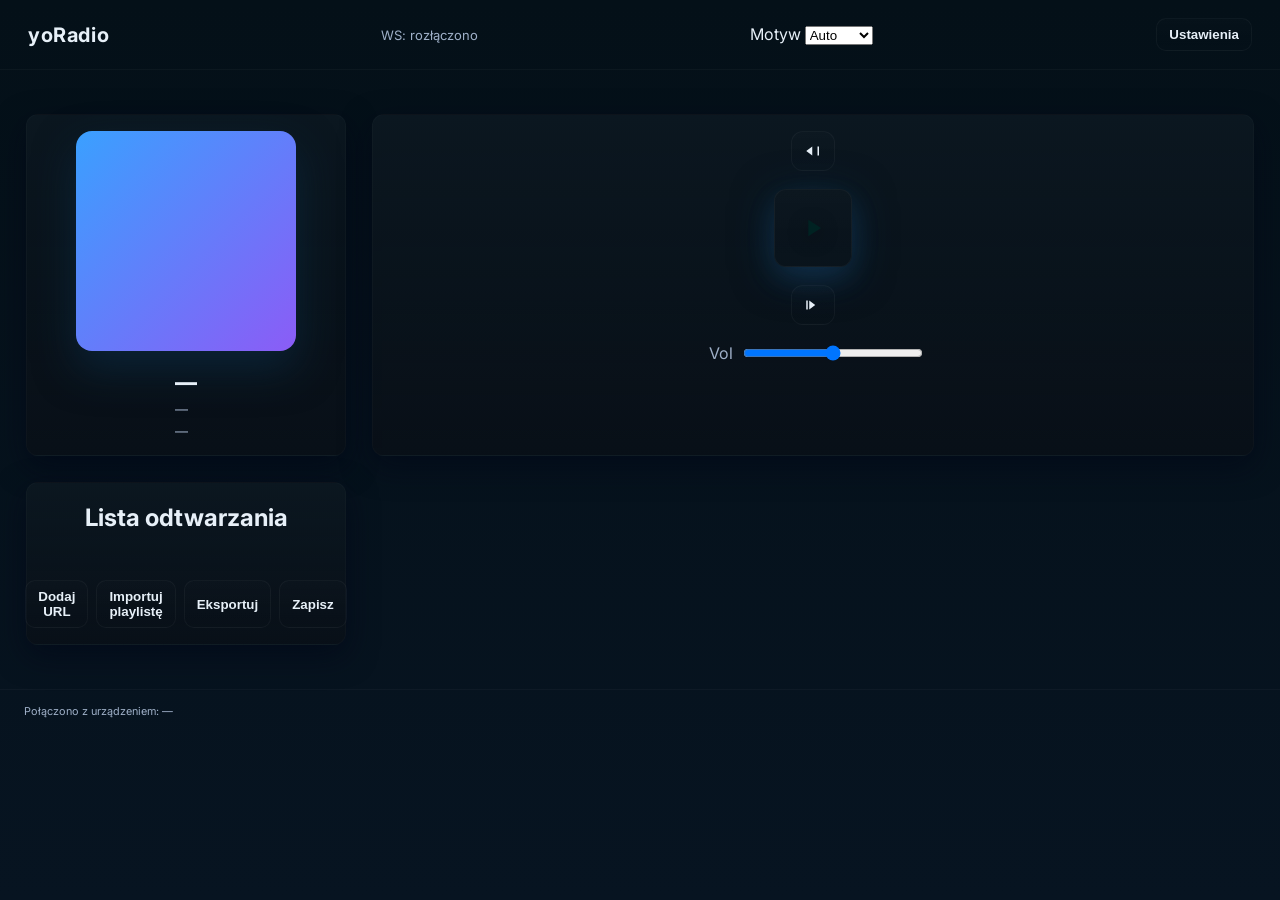
==== yoRadio/data/www/index.html @ 65bde4b4 "webui(settings): map myoptions.h into dynamic inputs + JSON editor; populate mapped structured field" ====
<!doctype html>
<html lang="en">
<head>
  <meta charset="utf-8">
  <meta name="viewport" content="width=device-width,initial-scale=1">
  <title>yoRadio — Remote</title>
  <link rel="stylesheet" href="style.v2.css?v=2">
  <meta name="theme-color" content="#222">
</head>
<body>
  <header>
    <h1>yoRadio</h1>
    <div class="status" id="ws-status">WS: rozłączony</div>
    <div class="theme-toggle">
      <label>Motyw</label>
      <select id="theme-select">
        <option value="auto">Auto</option>
        <option value="dark">Ciemny</option>
        <option value="light">Jasny</option>
      </select>
    </div>
    <div style="margin-left:12px">
      <button id="open-settings" class="btn">Ustawienia</button>
    </div>
  </header>

  <main>
    <section class="now-playing card">
      <div class="cover" id="cover"></div>
      <div class="meta">
        <div id="title">—</div>
        <div id="artist">—</div>
        <div id="stream">—</div>
      </div>
    </section>

    <section class="controls card play-controls">
      <button id="prev" class="btn" aria-label="previous">
        <svg width="18" height="18" viewBox="0 0 24 24" fill="none"><path d="M11 18V6l-8 6 8 6zM20 6v12h-2V6h2z" fill="currentColor"/></svg>
      </button>
      <button id="play" class="btn play-btn" aria-label="play">
        <svg viewBox="0 0 24 24" fill="none"><path d="M8 5v14l11-7L8 5z" fill="currentColor"/></svg>
      </button>
      <button id="next" class="btn" aria-label="next">
        <svg width="18" height="18" viewBox="0 0 24 24" fill="none"><path d="M3 6v12h2V6H3zm4 0v12l8-6-8-6z" fill="currentColor"/></svg>
      </button>
      <label class="vol">Vol <input id="volume" type="range" min="0" max="100"></label>
    </section>

    <section class="playlist card">
      <h2>Lista odtwarzania</h2>
      <ul id="playlist" class="list" draggable="true"></ul>
      <div class="playlist-actions">
        <button id="add-url" class="btn">Dodaj URL</button>
        <button id="import-playlist" class="btn">Importuj playlistę</button>
        <input id="import-file" type="file" accept=".csv,.txt" style="display:none">
        <button id="export-playlist" class="btn">Eksportuj</button>
        <button id="save-playlist" class="btn">Zapisz</button>
      </div>
    </section>

    <section class="extras card">
      <h3>Wizualizer</h3>
      <canvas id="viz" height="110"></canvas>
    </section>
  </main>

    <section class="settings card" id="settings-section" style="display:none;grid-column:1 / -1;margin:26px">
      <h2>Ustawienia</h2>
      <nav style="display:flex;gap:8px;margin-bottom:12px">
        <button class="btn" id="tab-system">System</button>
        <button class="btn" id="tab-playlists">Playlists</button>
        <button class="btn" id="tab-audio">Audio</button>
        <button class="btn" id="tab-weather">Pogoda</button>
        <button class="btn" id="tab-advanced">Zaawansowane</button>
      </nav>

      <div id="settings-tabs">
        <div id="tab-system-panel" class="settings-panel">
          <h3>System / Settings</h3>
          <label>Język interfejsu<br>
            <select id="sys-language" data-key="L10N_LANGUAGE">
              <option value="PL">Polski</option>
              <option value="EN">English</option>
              <option value="DE">Deutsch</option>
            </select>
          </label>
          <label>Wi‑Fi SSID<br><input id="sys-wifi-ssid" type="text" style="width:100%"></label>
          <label>Wi‑Fi Hasło<br><input id="sys-wifi-pass" type="password" style="width:100%"></label>
          <label>Strefa czasowa (offset godzin)<br><input id="sys-timezone-offset" type="number" value="1" style="width:120px" data-key="TIMEZONE_OFFSET"></label>
          <label>Pin wyciszenia<br><input id="sys-mute-pin" type="number" data-key="MUTE_PIN" style="width:120px"></label>
          <label>Jasność ekranu<br><input id="sys-display-brightness" type="range" min="0" max="255" data-key="BRIGHTNESS_PIN"></label>
          <label>Wygaszacz (sekundy)<br><input id="sys-screensaver" type="number" min="0" max="3600" style="width:120px"></label>
          <label><input id="sys-vu" type="checkbox" data-key="VU_PEAK"> Wskaźnik VU (VU‑meter)</label>
        </div>

        <div id="tab-playlists-panel" class="settings-panel" style="display:none">
          <h3>Zarządzanie Stacjami</h3>
          <p>Dodawaj stacje w zakładce Lista odtwarzania. Tutaj możesz zarządzać grupami i ulubionymi.</p>
          <button id="goto-playlist" class="btn">Przejdź do Listy odtwarzania</button>
        </div>

        <div id="tab-audio-panel" class="settings-panel" style="display:none">
          <h3>Opcje Audio</h3>
          <label>Głośność początkowa<br><input id="audio-initial-volume" type="number" min="0" max="100" data-key="INITIAL_VOLUME"></label>
          <label>Stała głośność (0-255)<br><input id="audio-fixed-volume" type="number" min="0" max="255" data-key="FIXED_VOLUME"></label>
          <label>Bas<br><input id="audio-bass" type="range" min="-12" max="12" data-key="EQ_BASS"></label>
          <label>Treble<br><input id="audio-treble" type="range" min="-12" max="12" data-key="EQ_TREBLE"></label>
          <label>Balance<br><input id="audio-balance" type="range" min="-50" max="50" data-key="BALANCE"></label>
          <label><input id="audio-force-mono" type="checkbox" data-key="PLAYER_FORCE_MONO"> Wymuś mono</label>
          <label><input id="audio-remove-audio-controls" type="checkbox" data-key="REMOVE_AUDIO_CONTROLS"> Usuń kontrolki audio</label>
        </div>

        <div id="tab-weather-panel" class="settings-panel" style="display:none">
          <h3>Pogoda</h3>
          <label><input id="weather-enable" type="checkbox"> Pokaż pogodę</label>
          <label>Szerokość geogr. (lat)<br><input id="weather-lat" type="text"></label>
          <label>Długość geogr. (lon)<br><input id="weather-lon" type="text"></label>
          <label>OpenWeather API Key<br><input id="weather-apikey" type="text" style="width:100%"></label>
        </div>

        <div id="tab-advanced-panel" class="settings-panel" style="display:none">
          <h3>Zaawansowane</h3>
          <label><input id="adv-search" type="checkbox"> Pokaż ikonę wyszukiwania stacji</label>
          <label><input id="adv-dlna" type="checkbox"> Włącz DLNA</label>
          <label>Motyw UI<br>
            <select id="adv-theme"><option value="default">Domyślny</option><option value="dark">Ciemny</option><option value="light">Jasny</option></select>
          </label>
          <label><input id="adv-namedays" type="checkbox"> Pokaż imieniny</label>
          <div style="margin-top:12px">
            <label>OTA - wgraj plik .bin<br><input id="adv-ota-file" type="file" accept=".bin,.bin.gz"></label>
          </div>
          <div style="margin-top:12px">
            <button id="download-wifi-template" class="btn">Pobierz szablon Wi‑Fi (wifi.csv)</button>
            <small style="display:block;color:var(--muted);margin-top:6px">Edytuj `data/data/wifi.csv` (SSID[TAB]PASSWORD) przed instalacją.</small>
          </div>
          <hr style="margin:12px 0">
          <h4>Surowe ustawienia projektu</h4>
          <p>Możesz zobaczyć i edytować wszystkie zdefiniowane wartości z <code>myoptions.h</code>. Zmiany zostaną przesłane jako JSON do demo serwera.</p>
          <textarea id="adv-raw-settings" style="width:100%;height:220px;font-family:monospace;margin-top:8px"></textarea>
          <div style="display:flex;gap:8px;margin-top:8px">
            <button id="adv-import-json" class="btn">Importuj JSON do pól</button>
            <button id="adv-download-json" class="btn">Pobierz JSON</button>
            <button id="adv-clear-json" class="btn">Wyczyść</button>
          </div>
        </div>
      </div>

      <div style="margin-top:12px;display:flex;gap:8px">
        <button id="apply-settings" class="btn primary">Zastosuj</button>
        <button id="save-settings" class="btn">Zapisz (demo)</button>
        <button id="cancel-settings" class="btn">Anuluj</button>
      </div>
    </section>

  <footer>
    <small>Połączono z urządzeniem: <span id="device-host">—</span></small>
  </footer>

  <script src="app.v2.js?v=2"></script>
</body>
</html>
---- yoRadio/data/www/style.v2.css ----
@import url('https://fonts.googleapis.com/css2?family=Inter:wght@300;400;600;700&display=swap');
:root{
  --bg:#071421;
  --card:#0b1720;
  --fg:#e7f0f8;
  --muted:#9fb0c8;
  --accent:#3aa0ff;
  --accent-2:#8b5cf6;
  --glass: rgba(255,255,255,0.03);
}
*{box-sizing:border-box}
html,body{height:100%;margin:0;font-family:Inter,system-ui,Arial,Helvetica,sans-serif;background:linear-gradient(180deg,#041018 0%, #071421 100%);color:var(--fg);-webkit-font-smoothing:antialiased}
header{display:flex;align-items:center;justify-content:space-between;padding:18px 28px;border-bottom:1px solid rgba(255,255,255,0.03)}
header h1{margin:0;font-size:20px;letter-spacing:0.6px}
.controls-row{display:flex;gap:12px;align-items:center}
.status{font-size:13px;color:var(--muted)}

main{display:grid;grid-template-columns: minmax(260px,360px) minmax(420px,1fr) minmax(260px,360px);grid-auto-rows:minmax(80px,auto);gap:26px;padding:26px;max-width:1280px;margin:18px auto}
.card{background:linear-gradient(180deg,var(--card), rgba(10,15,22,0.7));border-radius:12px;padding:16px;box-shadow: 0 10px 30px rgba(2,6,23,0.6);border:1px solid rgba(255,255,255,0.02);display:flex;flex-direction:column;gap:12px}

.now-playing{display:flex;gap:18px;align-items:center}
.cover{width:min(220px,32vw);height:auto;aspect-ratio:1/1;background:linear-gradient(135deg,var(--accent),var(--accent-2));border-radius:16px;display:flex;align-items:center;justify-content:center;color:rgba(2,6,23,0.6);font-weight:800;box-shadow:0 18px 40px rgba(11,46,72,0.6)}
.meta{display:flex;flex-direction:column}
.meta #title{font-weight:800;font-size:22px;letter-spacing:0.2px}
.meta #artist,#stream{color:var(--muted);font-size:13px;margin-top:6px}

.play-controls{display:flex;align-items:center;gap:18px;justify-content:flex-start;min-height:120px}

.play-btn{width:78px;height:78px;padding:0;border-radius:50%;display:inline-grid;place-items:center;border:none;background:linear-gradient(135deg,var(--accent),var(--accent-2));box-shadow:0 12px 30px rgba(59,160,255,0.12),0 8px 40px rgba(11,46,72,0.6);transition:transform .12s,box-shadow .18s}
.play-btn svg{width:28px;height:28px;color:#022;filter:drop-shadow(0 4px 10px rgba(0,0,0,0.45));}
.play-btn:hover{transform:translateY(-4px);box-shadow:0 18px 48px rgba(59,160,255,0.14),0 12px 60px rgba(11,46,72,0.66)}
.play-btn.active{transform:scale(0.98);box-shadow:0 8px 30px rgba(59,160,255,0.18),0 6px 30px rgba(2,6,23,0.6);}

.play-controls .btn{display:inline-flex;align-items:center;justify-content:center;gap:8px;padding:10px 12px;border-radius:12px;border:1px solid rgba(255,255,255,0.04);background:linear-gradient(180deg,rgba(255,255,255,0.01),transparent);color:var(--fg);cursor:pointer;font-weight:700;transition:transform .12s,box-shadow .12s}
.play-controls .btn:hover{transform:translateY(-2px);box-shadow:0 10px 30px rgba(2,6,23,0.45)}
.play-controls .vol{margin-left:8px;color:var(--muted);display:flex;align-items:center;gap:8px}
.play-controls input[type=range]{width:180px}

.playlist h2{text-align:center;margin:4px 0 12px 0}
.list{list-style:none;padding:0;margin:0;max-height:260px;overflow:auto;border-radius:8px}
.list li{display:flex;align-items:center;gap:12px;padding:10px 12px;border-bottom:1px solid rgba(255,255,255,0.02);}
.list li .info{flex:1}
.list li .info .t{font-weight:700}
.list li .actions button{padding:6px 10px;border-radius:999px;border:none;background:linear-gradient(90deg,var(--accent),var(--accent-2));color:#022;cursor:pointer;font-weight:700;box-shadow:0 8px 18px rgba(11,46,72,0.45)}
.list li .info .s{color:var(--muted);font-size:12px;white-space:nowrap;overflow:hidden;text-overflow:ellipsis;max-width:240px}

/* drag & drop highlight */
.playlist.dragover{outline:2px dashed rgba(58,160,255,0.18);box-shadow:0 8px 30px rgba(58,160,255,0.04) inset}

.modal{position:fixed;left:50%;top:50%;transform:translate(-50%,-50%);background:var(--card);padding:20px;border-radius:8px;box-shadow:0 8px 30px rgba(2,6,23,0.7);display:none;z-index:60}
.modal.show{display:block}
.overlay{position:fixed;inset:0;background:rgba(0,0,0,0.45);display:none}
.overlay.show{display:block}

.extras .eq-presets{display:flex;gap:8px;margin-bottom:12px}
.eq-presets button{background:transparent;border:1px solid rgba(255,255,255,0.06);padding:8px 12px;border-radius:999px;color:var(--fg);font-weight:600}
.extras .eq-presets{display:flex;gap:10px;margin-bottom:18px;flex-wrap:wrap;align-items:center}
.eq-presets button{background:transparent;border:1px solid rgba(255,255,255,0.04);padding:8px 12px;border-radius:999px;color:var(--fg);position:relative;z-index:2}
.eq-presets button:hover{background:rgba(58,160,255,0.06);border-color:rgba(58,160,255,0.12)}

canvas#viz{width:100%;height:110px;border-radius:8px;background:linear-gradient(180deg, rgba(58,160,255,0.04), rgba(0,0,0,0.06));display:block}

.eq-sliders{display:flex;gap:14px;margin-top:6px;align-items:flex-end;flex-wrap:wrap}
.eq-band{display:flex;flex-direction:column;align-items:center;flex:1 1 70px;max-width:110px;padding-top:12px}
.eq-band input[type=range]{transform:rotate(-90deg);width:100px;height:24px;margin-top:6px}
.eq-band .label{font-size:12px;color:var(--muted);margin-top:10px}

/* ensure preset buttons don't get covered by rotated slider knob */
.eq-presets{padding-bottom:6px}
.extras .card{position:relative}
.btn{padding:8px 12px;border-radius:10px;border:1px solid rgba(255,255,255,0.04);background:linear-gradient(180deg,rgba(255,255,255,0.01),transparent);color:var(--fg);cursor:pointer;font-weight:600;transition:transform .12s,box-shadow .12s}
.btn:hover{transform:translateY(-2px);box-shadow:0 8px 20px rgba(2,6,23,0.45)}
.btn.primary{background:linear-gradient(90deg,var(--accent),var(--accent-2));border:none;color:#022}
.btn:active{transform:translateY(0)}

/* make eq sliders wrap to avoid overflow in narrow cards */
.eq-sliders{flex-wrap:wrap;justify-content:center}
.extras .card{overflow:hidden}
.eq-band{flex:1 1 90px;min-width:68px}

/* Play button pulse animation for a professional touch */
@keyframes pulse {
  0% { box-shadow: 0 12px 30px rgba(59,160,255,0.10), 0 8px 40px rgba(11,46,72,0.6); transform:scale(1); }
  50% { box-shadow: 0 22px 48px rgba(59,160,255,0.18), 0 12px 60px rgba(11,46,72,0.66); transform:scale(1.03); }
  100% { box-shadow: 0 12px 30px rgba(59,160,255,0.10), 0 8px 40px rgba(11,46,72,0.6); transform:scale(1); }
}
.play-btn.active{animation:pulse 1.6s infinite cubic-bezier(.4,0,.2,1)}

/* Modal responsiveness */
.modal{max-width:92%;width:420px}
.modal input{width:100%;box-sizing:border-box}

/* Ensure playlist actions stay in card */
.playlist .playlist-actions{display:flex;gap:8px;justify-content:center;margin-top:12px}

footer{padding:12px 24px;border-top:1px solid rgba(255,255,255,0.03);font-size:13px;color:var(--muted);max-width:1280px;margin:8px auto}

@media(max-width:1100px){main{grid-template-columns:1fr;padding:12px}}

/* collector / extras column fixes */
.extras{min-width:0}
.extras .card{max-height:calc(100vh - 180px);overflow:auto;padding-right:12px}

@media(max-width:1400px){
  main{grid-template-columns: minmax(220px,320px) minmax(360px,1fr);}
  .extras{display:none}
}
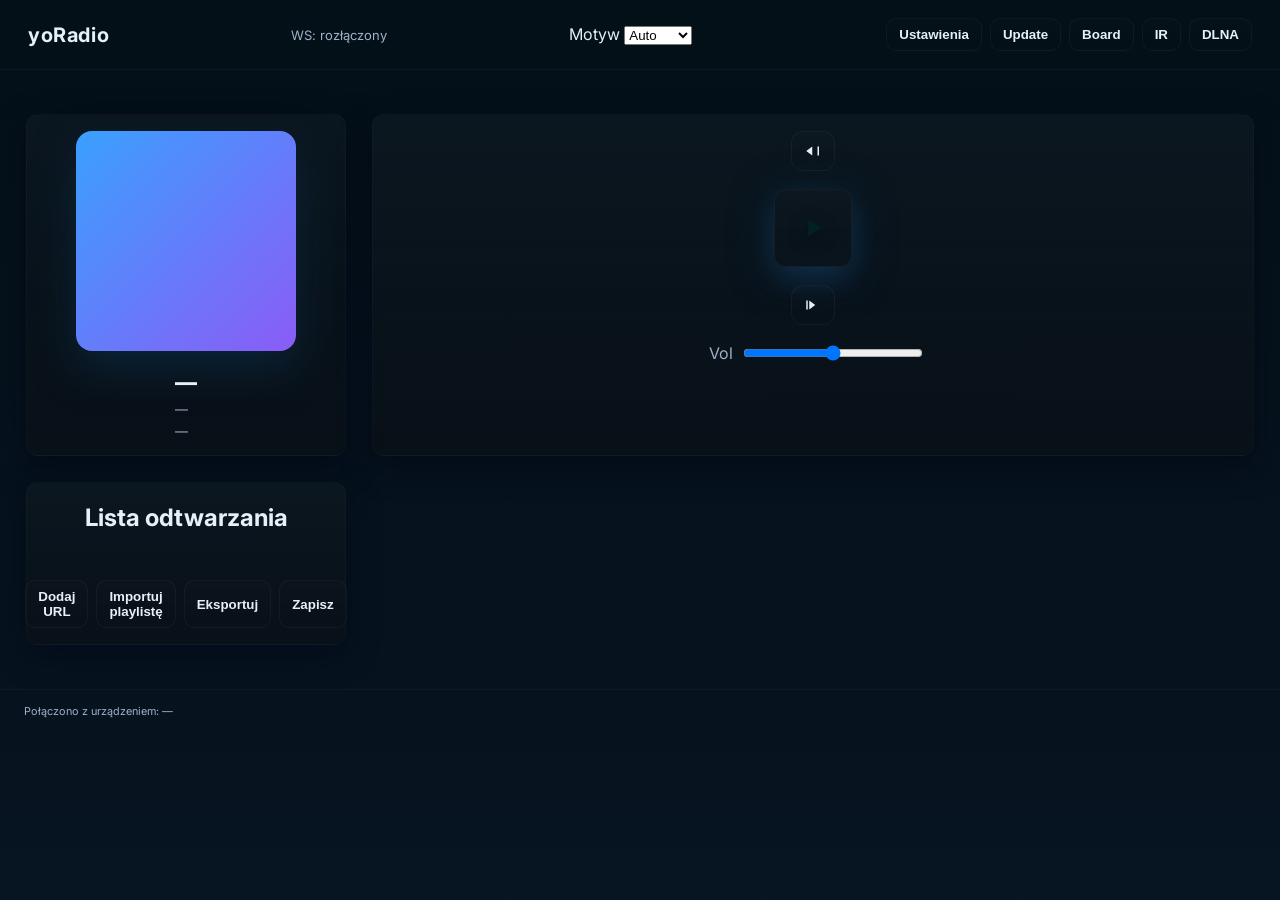
==== commit 78a0f121: "webui(customize): embed device customize and add native 1:1 editor; Make Customize a sub-tab" ====
--- a/yoRadio/data/www/index.html
+++ b/yoRadio/data/www/index.html
@@ -19,8 +19,12 @@
         <option value="light">Jasny</option>
       </select>
     </div>
-    <div style="margin-left:12px">
+    <div style="margin-left:12px;display:flex;gap:8px;align-items:center">
       <button id="open-settings" class="btn">Ustawienia</button>
+      <button id="btn-update" class="btn">Update</button>
+      <button id="btn-webboard" class="btn">Board</button>
+      <button id="btn-ir" class="btn">IR</button>
+      <button id="btn-dlna" class="btn">DLNA</button>
     </div>
   </header>
 
@@ -71,11 +75,15 @@
         <button class="btn" id="tab-system">System</button>
         <button class="btn" id="tab-playlists">Playlists</button>
         <button class="btn" id="tab-audio">Audio</button>
+        <button class="btn" id="tab-display">Display</button>
+        <button class="btn" id="tab-controls">Controls</button>
         <button class="btn" id="tab-weather">Pogoda</button>
+        <button class="btn" id="tab-customize">Customize</button>
         <button class="btn" id="tab-advanced">Zaawansowane</button>
       </nav>
 
       <div id="settings-tabs">
+        <div id="settings-form-container"></div>
         <div id="tab-system-panel" class="settings-panel">
           <h3>System / Settings</h3>
           <label>Język interfejsu<br>
@@ -89,9 +97,15 @@
           <label>Wi‑Fi Hasło<br><input id="sys-wifi-pass" type="password" style="width:100%"></label>
           <label>Strefa czasowa (offset godzin)<br><input id="sys-timezone-offset" type="number" value="1" style="width:120px" data-key="TIMEZONE_OFFSET"></label>
           <label>Pin wyciszenia<br><input id="sys-mute-pin" type="number" data-key="MUTE_PIN" style="width:120px"></label>
+          <label>Soft AP reboot delay (min)<br><input id="sys-softr" type="number" data-key="SOFTAP_REBOOT_DELAY" min="0" max="60" style="width:120px"></label>
+          <label>Audio buffer size (log2)<br><input id="sys-abuff" type="number" data-key="AUDIO_BUFFER" min="5" max="14" style="width:120px"></label>
           <label>Jasność ekranu<br><input id="sys-display-brightness" type="range" min="0" max="255" data-key="BRIGHTNESS_PIN"></label>
           <label>Wygaszacz (sekundy)<br><input id="sys-screensaver" type="number" min="0" max="3600" style="width:120px"></label>
           <label><input id="sys-vu" type="checkbox" data-key="VU_PEAK"> Wskaźnik VU (VU‑meter)</label>
+          <div style="margin-top:8px">
+            <label>mDNS name<br><input type="text" id="sys-mdns" maxlength="24" style="width:220px"></label>
+            <button id="sys-mdns-reboot" class="btn" style="margin-left:8px">Restart MDNS</button>
+          </div>
         </div>
 
         <div id="tab-playlists-panel" class="settings-panel" style="display:none">
@@ -109,6 +123,68 @@
           <label>Balance<br><input id="audio-balance" type="range" min="-50" max="50" data-key="BALANCE"></label>
           <label><input id="audio-force-mono" type="checkbox" data-key="PLAYER_FORCE_MONO"> Wymuś mono</label>
           <label><input id="audio-remove-audio-controls" type="checkbox" data-key="REMOVE_AUDIO_CONTROLS"> Usuń kontrolki audio</label>
+        </div>
+
+        <div id="tab-display-panel" class="settings-panel" style="display:none">
+          <h3>Ekran / Display</h3>
+          <label><input id="display-flip" type="checkbox" data-key="FLIP_SCREEN"> Flip screen</label>
+          <label><input id="display-invert" type="checkbox" data-key="INVERT_DISPLAY"> Invert display</label>
+          <label><input id="display-nump" type="checkbox" data-key="NUMBERED_PLAYLIST"> Numbered Playlist</label>
+          <label>Brightness<br><input id="display-brightness" type="range" min="0" max="255" data-key="BRIGHTNESS_PIN"></label>
+          <div style="margin-top:8px">
+            <label>Screensaver timeout (sec)<br><input id="display-screensaver-time" type="number" min="0" max="65520"></label>
+            <label><input id="display-screensaver-enabled" type="checkbox"> Enable screensaver</label>
+          </div>
+        </div>
+
+        <div id="tab-controls-panel" class="settings-panel" style="display:none">
+          <h3>Controls</h3>
+          <label>Volume steps<br><input id="controls-vol-steps" type="number" min="1" max="10" data-key="VOL_STEPS"></label>
+          <label>Encoder acceleration<br><input id="controls-enc-acc" type="number" min="0" max="1000" data-key="ENC_ACCEL"></label>
+          <label><input id="controls-oneclick" type="checkbox" data-key="ONE_CLICK_SWITCH"> One-click station switching</label>
+          <label>IR tolerance<br><input id="controls-ir-tol" type="number" min="0" max="255" data-key="IR_TOLERANCE"></label>
+        </div>
+
+        <div id="tab-timezone-panel" class="settings-panel" style="display:none">
+          <h3>Timezone</h3>
+          <label>Hours offset<br><input id="tz-hours" type="number" min="-12" max="14" data-key="TZ_HOURS"></label>
+          <label>Minutes offset<br><input id="tz-minutes" type="number" min="0" max="45" step="15" data-key="TZ_MINUTES"></label>
+          <label>SNTP server 1<br><input id="tz-sntp1" type="text" data-key="SNTP1"></label>
+          <label>SNTP server 2<br><input id="tz-sntp2" type="text" data-key="SNTP2"></label>
+          <div style="margin-top:8px"><button id="tz-apply" class="btn">Apply TZ</button></div>
+        </div>
+
+        <div id="tab-wifi-panel" class="settings-panel" style="display:none">
+          <h3>Wi‑Fi</h3>
+          <div id="wifi-credentials">
+            <div class="wifi-row"><input id="ssid0" placeholder="ssid0"><input id="pass0" placeholder="pass0"></div>
+            <div class="wifi-row"><input id="ssid1" placeholder="ssid1"><input id="pass1" placeholder="pass1"></div>
+            <div class="wifi-row"><input id="ssid2" placeholder="ssid2"><input id="pass2" placeholder="pass2"></div>
+            <div class="wifi-row"><input id="ssid3" placeholder="ssid3"><input id="pass3" placeholder="pass3"></div>
+            <div class="wifi-row"><input id="ssid4" placeholder="ssid4"><input id="pass4" placeholder="pass4"></div>
+          </div>
+          <div style="margin-top:8px;display:flex;gap:8px">
+            <button id="wifiexport" class="btn">Pobierz wifi.csv</button>
+            <button id="wifiupload" class="btn">Wyślij i zrestartuj (demo)</button>
+          </div>
+        </div>
+
+        <div id="tab-tools-panel" class="settings-panel" style="display:none">
+          <h3>Tools</h3>
+          <label><input id="tool-telnet" type="checkbox" data-key="TELNET"> Telnet server</label>
+          <label><input id="tool-watchdog" type="checkbox" data-key="ENABLE_STALL_WATCHDOG"> Audio watchdog</label>
+          <div style="margin-top:8px;display:flex;gap:8px">
+            <button id="tool-reboot" class="btn">Reboot</button>
+            <button id="tool-format" class="btn">Format SPIFFS</button>
+            <button id="tool-reset" class="btn">Reset settings</button>
+          </div>
+        </div>
+
+        <div id="tab-timer-panel" class="settings-panel" style="display:none">
+          <h3>Timer</h3>
+          <label>Auto start time<br><input id="timer-start" type="time"></label>
+          <label>Auto stop time<br><input id="timer-stop" type="time"></label>
+          <div style="margin-top:8px"><button id="timer-apply" class="btn">Apply</button></div>
         </div>
 
         <div id="tab-weather-panel" class="settings-panel" style="display:none">
@@ -144,6 +220,17 @@
             <button id="adv-clear-json" class="btn">Wyczyść</button>
           </div>
         </div>
+
+        <div id="tab-customize-panel" class="settings-panel" style="display:none">
+          <h3>Customize (1:1 z urządzenia)</h3>
+          <p>Wszystkie klucze z <code>myoptions.h</code> w formie edytowalnej (1:1). Pola są generowane automatycznie po wczytaniu ustawień projektu.</p>
+          <div style="display:flex;gap:8px;margin-top:8px">
+            <button id="customize-reset-all" class="btn">Reset wszystkie</button>
+            <button id="customize-reset-original" class="btn">Reset wszystkie do myoptions.h</button>
+            <button id="customize-save-defaults" class="btn">Zapisz jako domyślne</button>
+          </div>
+          <div id="customize-container" style="margin-top:8px"></div>
+        </div>
       </div>
 
       <div style="margin-top:12px;display:flex;gap:8px">
--- a/yoRadio/data/www/style.v2.css
+++ b/yoRadio/data/www/style.v2.css
@@ -105,3 +105,30 @@
   main{grid-template-columns: minmax(220px,320px) minmax(360px,1fr);}
   .extras{display:none}
 }
+
+/* Settings layout fixes: prevent labels/input overlap and auto-fit content */
+/* Settings layout fixes: prevent labels/input overlap and auto-fit content */
+#settings-section{display:none;grid-column:1 / -1;margin:26px auto;max-width:1100px}
+#settings-section .settings-panel{display:block}
+#settings-section .settings-panel h3{margin-top:0}
+#settings-section label{display:block;margin-bottom:10px;word-break:break-word}
+#settings-section label br{display:none}
+#settings-section label>select,#settings-section label>input,#settings-section textarea{width:100%;box-sizing:border-box}
+#settings-section .wifi-row{display:flex;gap:8px;align-items:center}
+#settings-section .wifi-row input{flex:1;min-width:0}
+#settings-section .settings-panel > div{margin-bottom:6px}
+#settings-section{overflow:auto;max-height:calc(100vh - 120px);padding:16px}
+
+/* Make checkbox labels inline but vertically aligned */
+#settings-section label input[type=checkbox]{display:inline-block;margin-right:8px;vertical-align:middle}
+
+@media(max-width:900px){
+  #settings-section{max-width:92%;margin:12px}
+}
+
+/* Customize tab helpers */
+.custom-row{padding:8px;border-radius:6px;border:1px solid rgba(255,255,255,0.02);background:linear-gradient(180deg,transparent,rgba(255,255,255,0.01));}
+.custom-actions{display:flex;gap:8px;align-items:center}
+.custom-help{display:inline-block;width:20px;height:20px;border-radius:50%;background:rgba(255,255,255,0.02);color:var(--muted);text-align:center;line-height:20px;cursor:help}
+.custom-row input[type=text], .custom-row input[type=number]{padding:6px;border-radius:6px;border:1px solid rgba(255,255,255,0.03);background:transparent;color:var(--fg)}
+.custom-row input[type=checkbox]{transform:scale(1.1)}
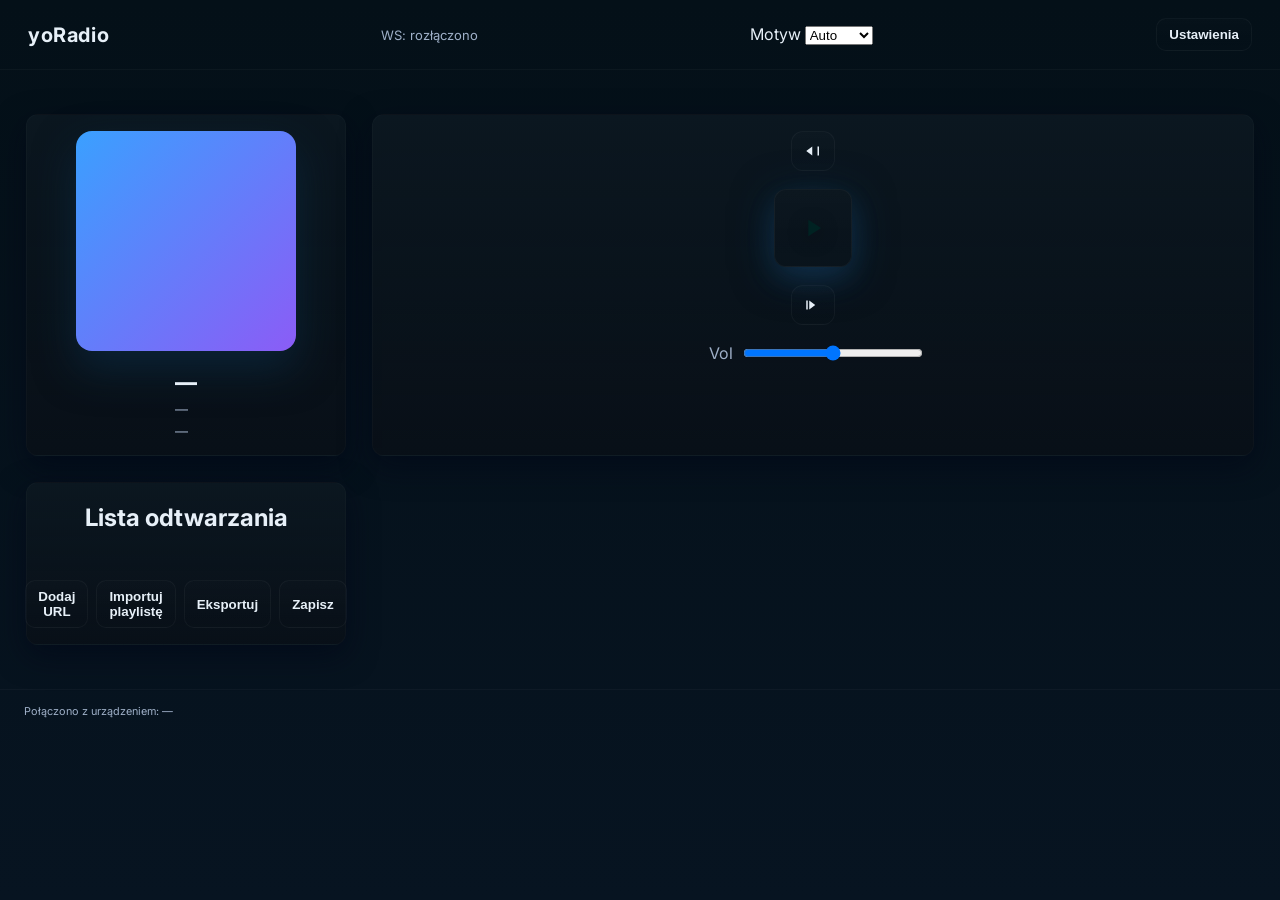
==== commit b6199dee: "webui(customize): embed device customize iframe + import 1:1 into native editor; polished layout" ====
--- a/yoRadio/data/www/index.html
+++ b/yoRadio/data/www/index.html
@@ -19,12 +19,8 @@
         <option value="light">Jasny</option>
       </select>
     </div>
-    <div style="margin-left:12px;display:flex;gap:8px;align-items:center">
+    <div style="margin-left:12px">
       <button id="open-settings" class="btn">Ustawienia</button>
-      <button id="btn-update" class="btn">Update</button>
-      <button id="btn-webboard" class="btn">Board</button>
-      <button id="btn-ir" class="btn">IR</button>
-      <button id="btn-dlna" class="btn">DLNA</button>
     </div>
   </header>
 
@@ -83,7 +79,6 @@
       </nav>
 
       <div id="settings-tabs">
-        <div id="settings-form-container"></div>
         <div id="tab-system-panel" class="settings-panel">
           <h3>System / Settings</h3>
           <label>Język interfejsu<br>
@@ -97,15 +92,9 @@
           <label>Wi‑Fi Hasło<br><input id="sys-wifi-pass" type="password" style="width:100%"></label>
           <label>Strefa czasowa (offset godzin)<br><input id="sys-timezone-offset" type="number" value="1" style="width:120px" data-key="TIMEZONE_OFFSET"></label>
           <label>Pin wyciszenia<br><input id="sys-mute-pin" type="number" data-key="MUTE_PIN" style="width:120px"></label>
-          <label>Soft AP reboot delay (min)<br><input id="sys-softr" type="number" data-key="SOFTAP_REBOOT_DELAY" min="0" max="60" style="width:120px"></label>
-          <label>Audio buffer size (log2)<br><input id="sys-abuff" type="number" data-key="AUDIO_BUFFER" min="5" max="14" style="width:120px"></label>
           <label>Jasność ekranu<br><input id="sys-display-brightness" type="range" min="0" max="255" data-key="BRIGHTNESS_PIN"></label>
           <label>Wygaszacz (sekundy)<br><input id="sys-screensaver" type="number" min="0" max="3600" style="width:120px"></label>
           <label><input id="sys-vu" type="checkbox" data-key="VU_PEAK"> Wskaźnik VU (VU‑meter)</label>
-          <div style="margin-top:8px">
-            <label>mDNS name<br><input type="text" id="sys-mdns" maxlength="24" style="width:220px"></label>
-            <button id="sys-mdns-reboot" class="btn" style="margin-left:8px">Restart MDNS</button>
-          </div>
         </div>
 
         <div id="tab-playlists-panel" class="settings-panel" style="display:none">
@@ -129,7 +118,6 @@
           <h3>Ekran / Display</h3>
           <label><input id="display-flip" type="checkbox" data-key="FLIP_SCREEN"> Flip screen</label>
           <label><input id="display-invert" type="checkbox" data-key="INVERT_DISPLAY"> Invert display</label>
-          <label><input id="display-nump" type="checkbox" data-key="NUMBERED_PLAYLIST"> Numbered Playlist</label>
           <label>Brightness<br><input id="display-brightness" type="range" min="0" max="255" data-key="BRIGHTNESS_PIN"></label>
           <div style="margin-top:8px">
             <label>Screensaver timeout (sec)<br><input id="display-screensaver-time" type="number" min="0" max="65520"></label>
@@ -223,13 +211,21 @@
 
         <div id="tab-customize-panel" class="settings-panel" style="display:none">
           <h3>Customize (1:1 z urządzenia)</h3>
-          <p>Wszystkie klucze z <code>myoptions.h</code> w formie edytowalnej (1:1). Pola są generowane automatycznie po wczytaniu ustawień projektu.</p>
-          <div style="display:flex;gap:8px;margin-top:8px">
+          <p>Dokładna kopia strony konfiguracji urządzenia po lewej; po prawej edytor 1:1 wygenerowany z <code>myoptions.h</code>. Użyj <strong>Importuj z urządzenia</strong>, aby skopiować pola 1:1, lub edytuj ręcznie po prawej.</p>
+          <div style="display:flex;gap:8px;margin-top:8px;align-items:center">
+            <button id="customize-import-from-device" class="btn">Importuj z urządzenia (1:1)</button>
+            <button id="customize-open-device" class="btn">Otwórz oryginał (nowe okno)</button>
+            <div style="flex:1"></div>
             <button id="customize-reset-all" class="btn">Reset wszystkie</button>
-            <button id="customize-reset-original" class="btn">Reset wszystkie do myoptions.h</button>
+            <button id="customize-reset-original" class="btn">Reset do myoptions.h</button>
             <button id="customize-save-defaults" class="btn">Zapisz jako domyślne</button>
           </div>
-          <div id="customize-container" style="margin-top:8px"></div>
+          <div id="customize-split" style="display:grid;grid-template-columns:1fr 1fr;gap:12px;margin-top:12px;align-items:start">
+            <div style="border-radius:8px;overflow:hidden;border:1px solid rgba(255,255,255,0.04)">
+              <iframe id="device-customize-iframe" src="device_settings.html" style="width:100%;height:680px;border:0;background:#fff"></iframe>
+            </div>
+            <div id="customize-container" style="min-height:640px;padding:10px;border-radius:8px;background:var(--card);box-shadow:inset 0 1px 0 rgba(255,255,255,0.02)"></div>
+          </div>
         </div>
       </div>
 
